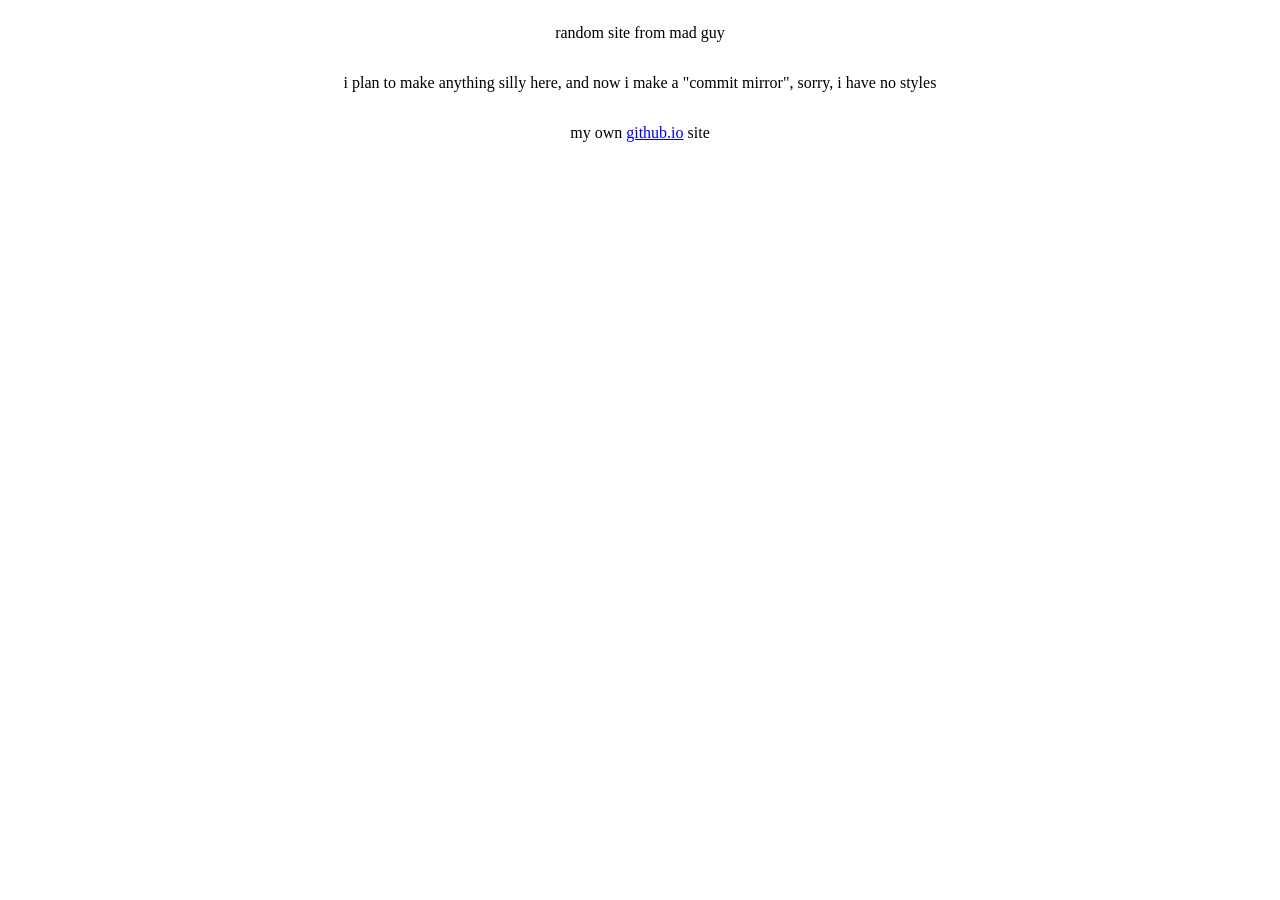
==== neocities/index.html @ 7371ecc9 "first test neocities commit system" ====
<!DOCTYPE html>
<html>
	<head>
		<title>ghhggg123456</title>
		<style>
			body {
				display: flex;
				flex-direction: column;
				align-items: center;
				justify-content: center;
			section {
				width: 70vw;
				padding: 10px;
				margin: 2px;
				background-color: gray;
				font-family: 'sans-serif'
			}
		</style>
	</head>
	<body>
		<p>random site from mad guy</p>
		<p>i plan to make anything silly here, and now i make a "commit mirror", sorry, i have no styles</p>
		<p>my own <a href="https://ghhggg123456.github.io">github.io</a> site</p>
		<main>
			<!-- COMMITS_LIST -->
		</main>
	</body>
</html>
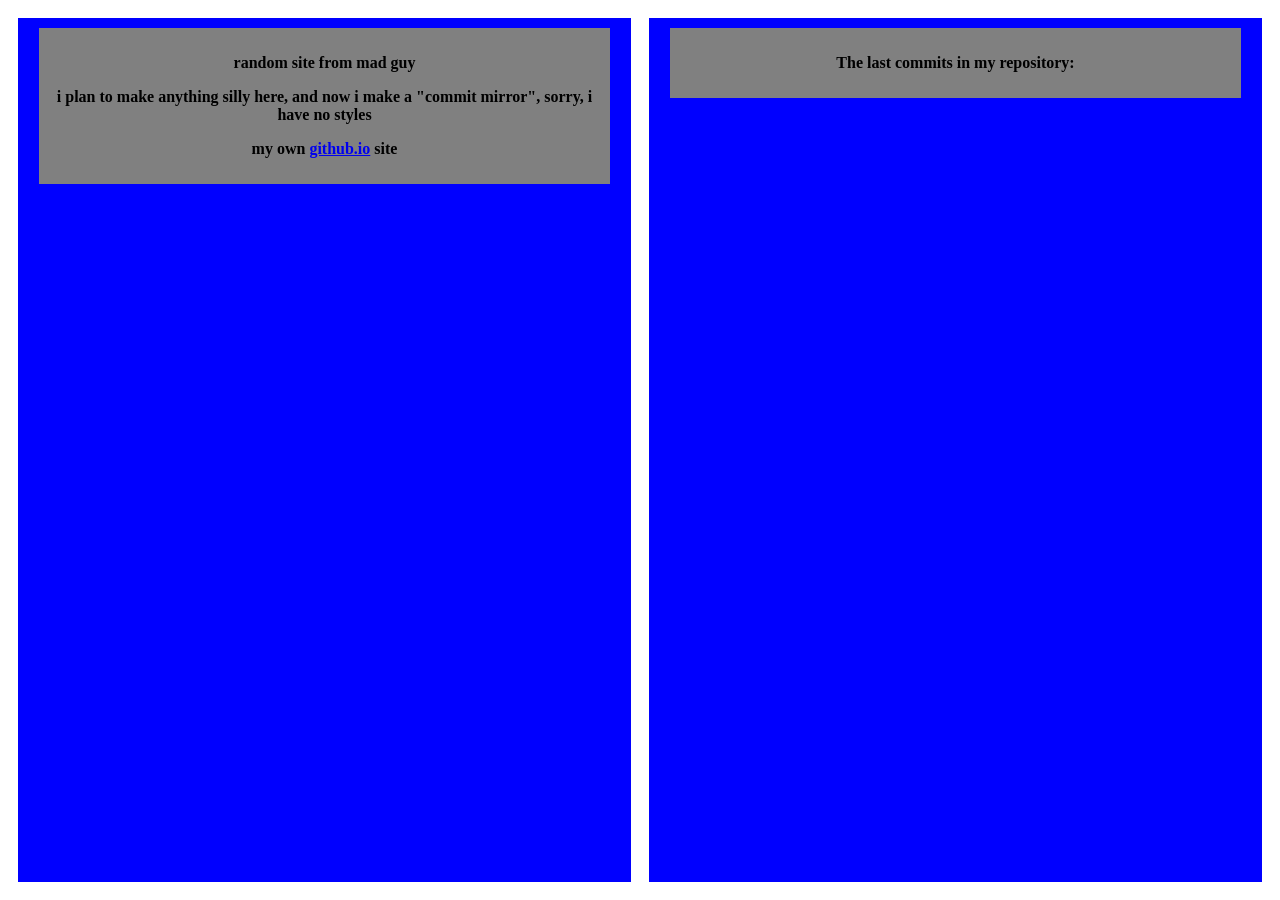
==== commit 794a5148: "make neocities mirror" ====
--- a/neocities/index.html
+++ b/neocities/index.html
@@ -2,27 +2,21 @@
 <html>
 	<head>
 		<title>ghhggg123456</title>
-		<style>
-			body {
-				display: flex;
-				flex-direction: column;
-				align-items: center;
-				justify-content: center;
-			section {
-				width: 70vw;
-				padding: 10px;
-				margin: 2px;
-				background-color: gray;
-				font-family: 'sans-serif'
-			}
-		</style>
+		<link rel="stylesheet" href="./styles.css">
 	</head>
 	<body>
-		<p>random site from mad guy</p>
-		<p>i plan to make anything silly here, and now i make a "commit mirror", sorry, i have no styles</p>
-		<p>my own <a href="https://ghhggg123456.github.io">github.io</a> site</p>
-		<main>
-			<!-- COMMITS_LIST -->
-		</main>
+    <section id="main">
+      <div class="info">
+    		<p>random site from mad guy</p>
+	    	<p>i plan to make anything silly here, and now i make a "commit mirror", sorry, i have no styles</p>
+		    <p>my own <a href="https://ghhggg123456.github.io">github.io</a> site</p>
+      </div>
+    </section>
+		<section id="commits">
+      <div class="info">
+        <p> The last commits in my repository: </p>
+      </div>
+      <!-- COMMITS_LIST -->
+		</section>
 	</body>
 </html>
--- a/neocities/styles.css
+++ b/neocities/styles.css
@@ -0,0 +1,91 @@
+@media (orientation: landscape) {
+  body {
+    height: 100vh;
+    width: 100vw;
+    padding: 0px;
+    margin: 0px;
+    display: flex;
+    align-items: center;
+    justify-content: center;
+    font-family: 'sans-serif';
+  }
+  section {
+    display: flex;
+    overflow-y: auto;
+    align-items: center;
+    justify-content: start;
+    flex-direction: column;
+    background-color: blue;
+    height: 96vh;
+  }
+  section#commits {
+    width: 100%;
+    margin: 0px 2vh;
+  }
+  section#main {
+    width: 100%;
+    margin: 0px 0px 0px 2vh;
+  }
+}
+
+@media (orientation: portrait) {
+  body {
+    height: 100vh;
+    width: 100vw;
+    padding: 0px;
+    margin: 0px;
+    display: flex;
+    flex-direction: column;
+    align-items: center;
+    justify-content: center;
+    font-family: 'sans-serif';
+  }
+   section{
+    display: flex;
+    overflow-y: auto;
+    align-items: center;
+    justify-content: start;
+    flex-direction: column;
+    background-color: blue;
+    width: 96vw;
+  }
+  section#commits {
+    height: 60%;
+    margin: 2vw 0px;
+  }
+  section#main {
+    height: 40%;
+    margin: 1vw 0px 0px 0px;
+  }
+}
+
+section#commits {
+  display: flex;
+  flex-direction: column;
+  align-items: center;
+  justify-content: start;
+  width: 100%;
+}
+
+div.commit {
+  background: gray;
+  margin: 0 0 10px 0;
+  padding: 10px;
+  width: 90%;
+}
+
+div.info {
+  text-align: center;
+  font-weight: 900;
+  padding: 10px;
+  width: 90%;
+  margin: 10px 0 10px 0;
+  background: gray;
+}
+
+p.commit-text {
+  font-family: "mono";
+  font-weight: 900;
+}
+
+
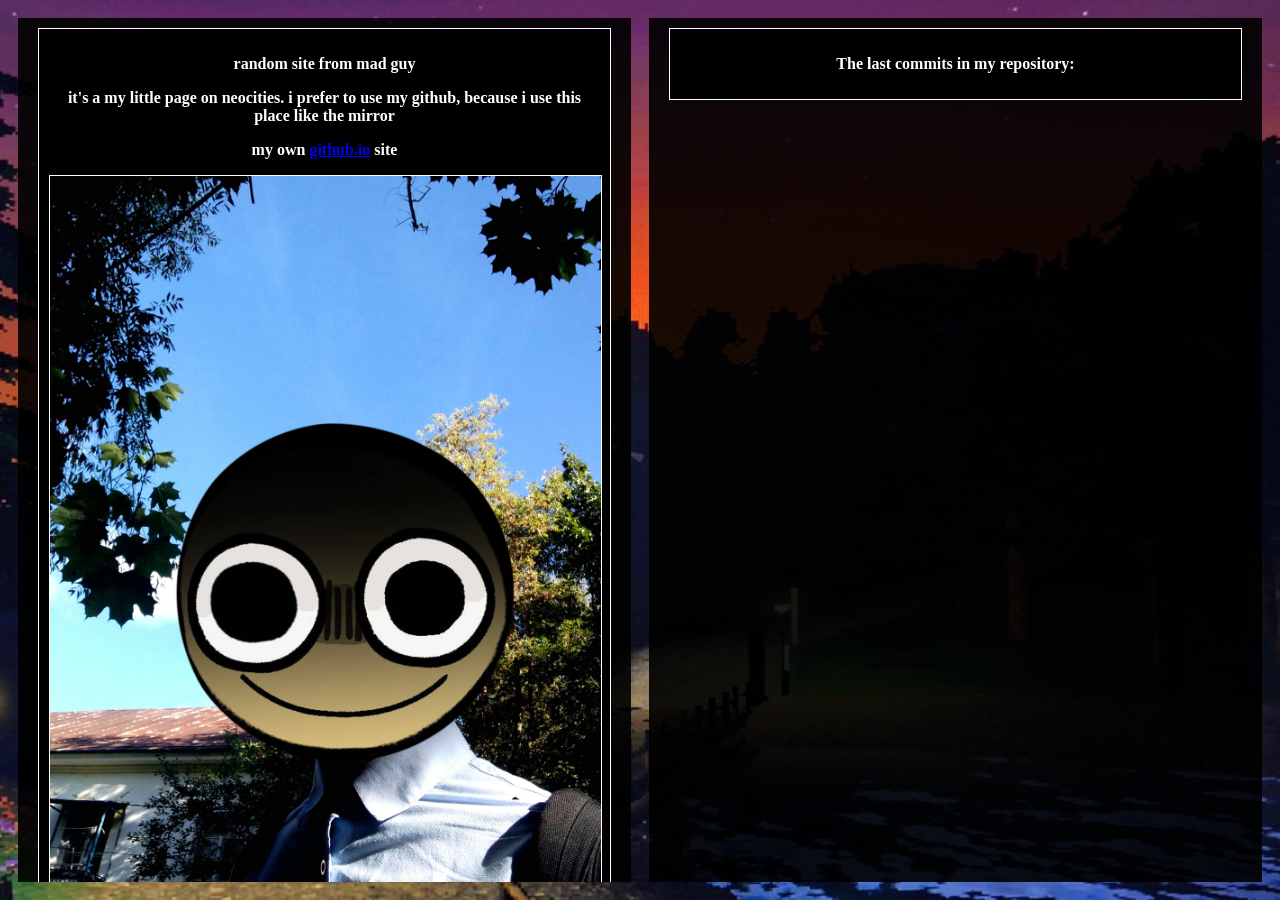
==== commit 6ee8c66e: "more VISUAL for neocities" ====
--- a/neocities/index.html
+++ b/neocities/index.html
@@ -8,8 +8,9 @@
     <section id="main">
       <div class="info">
     		<p>random site from mad guy</p>
-	    	<p>i plan to make anything silly here, and now i make a "commit mirror", sorry, i have no styles</p>
+	    	<p>it's a my little page on neocities. i prefer to use my github, because i use this place like the mirror</p>
 		    <p>my own <a href="https://ghhggg123456.github.io">github.io</a> site</p>
+        <img src="./images/me.jpg" alt="he" style="width: 100%; border: 1px solid white">
       </div>
     </section>
 		<section id="commits">
--- a/neocities/styles.css
+++ b/neocities/styles.css
@@ -1,3 +1,7 @@
+body {
+  background: url('images/background.jpg') center / cover no-repeat #333333;
+}
+
 @media (orientation: landscape) {
   body {
     height: 100vh;
@@ -30,6 +34,7 @@
 
 @media (orientation: portrait) {
   body {
+    font-size: 2vh;
     height: 100vh;
     width: 100vw;
     padding: 0px;
@@ -50,13 +55,17 @@
     width: 96vw;
   }
   section#commits {
-    height: 60%;
-    margin: 2vw 0px;
+    height: 20%;
+    margin: 0 0 2vw 0;
   }
   section#main {
-    height: 40%;
-    margin: 1vw 0px 0px 0px;
+    height: 80%;
+    margin: 2vw 0;
   }
+}
+
+section {
+  background: rgba(0,0,0,0.9);
 }
 
 section#commits {
@@ -64,11 +73,10 @@
   flex-direction: column;
   align-items: center;
   justify-content: start;
-  width: 100%;
 }
 
 div.commit {
-  background: gray;
+  background: rgba(0,0,0,0.9);
   margin: 0 0 10px 0;
   padding: 10px;
   width: 90%;
@@ -80,7 +88,9 @@
   padding: 10px;
   width: 90%;
   margin: 10px 0 10px 0;
-  background: gray;
+  background: black;
+  color: white;
+  border: 1px solid white;
 }
 
 p.commit-text {
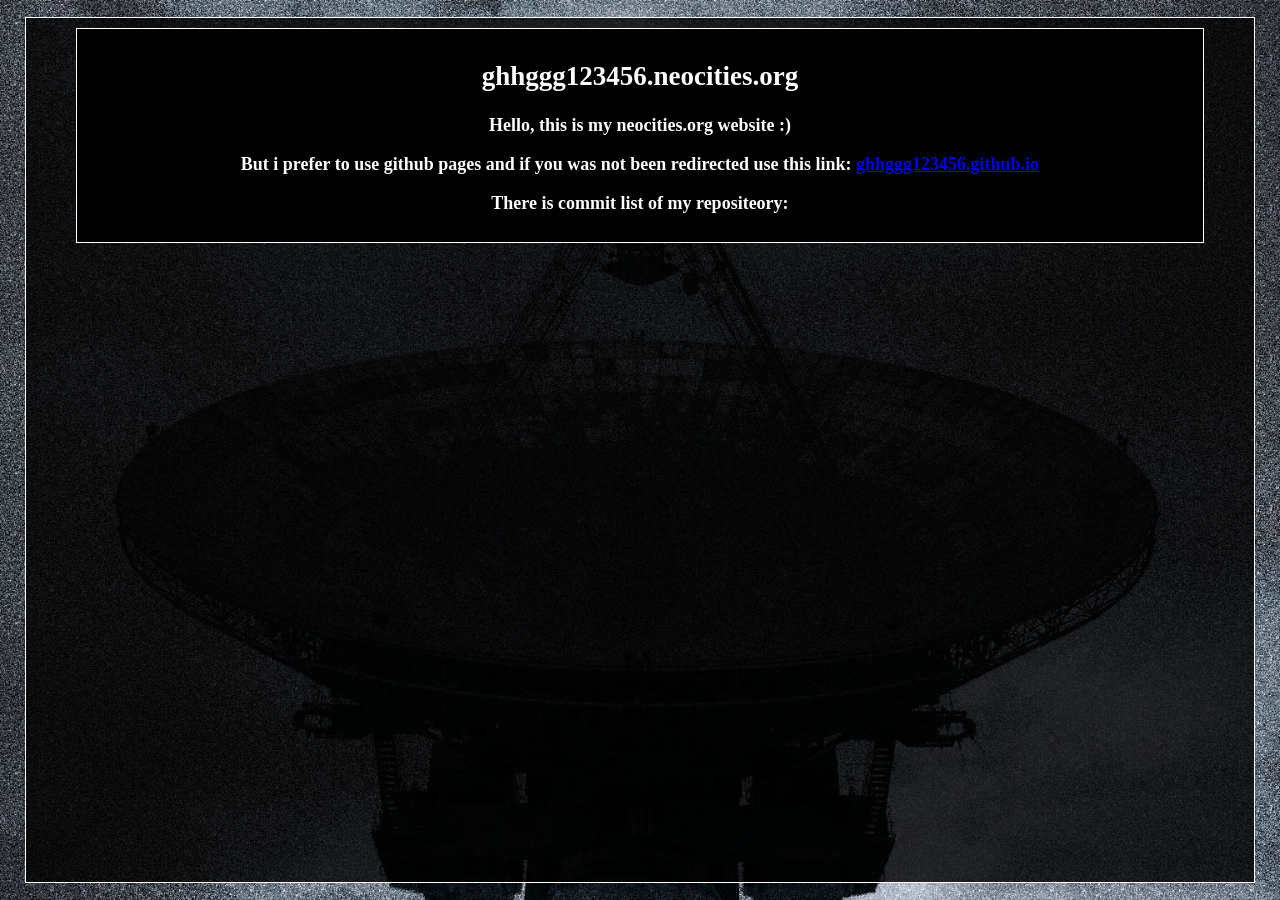
==== commit 6053c338: "LARGE update of neocities and github websites" ====
--- a/neocities/index.html
+++ b/neocities/index.html
@@ -5,17 +5,12 @@
 		<link rel="stylesheet" href="./styles.css">
 	</head>
 	<body>
-    <section id="main">
-      <div class="info">
-    		<p>random site from mad guy</p>
-	    	<p>it's a my little page on neocities. i prefer to use my github, because i use this place like the mirror</p>
-		    <p>my own <a href="https://ghhggg123456.github.io">github.io</a> site</p>
-        <img src="./images/me.jpg" alt="he" style="width: 100%; border: 1px solid white">
-      </div>
-    </section>
 		<section id="commits">
       <div class="info">
-        <p> The last commits in my repository: </p>
+				<h1>ghhggg123456.neocities.org</h1>
+        <p>Hello, this is my neocities.org website :)</p>
+				<p>But i prefer to use github pages and if you was not been redirected use this link: <a href="https://ghhggg123456.github.io">ghhggg123456.github.io</a></p>
+				<p>There is commit list of my repositeory:</p>
       </div>
       <!-- COMMITS_LIST -->
 		</section>
--- a/neocities/styles.css
+++ b/neocities/styles.css
@@ -1,71 +1,41 @@
 body {
-  background: url('images/background.jpg') center / cover no-repeat #333333;
+	background-image: radial-gradient(at center, rgba(0,0,0,0), gray), url('images/noise.gif'), url('images/background.jpg');
+	background-position: center center;
+	background-size: cover, 200px, cover;
+	background-blend-mode: overlay;
 }
 
-@media (orientation: landscape) {
-  body {
-    height: 100vh;
-    width: 100vw;
-    padding: 0px;
-    margin: 0px;
-    display: flex;
-    align-items: center;
-    justify-content: center;
-    font-family: 'sans-serif';
-  }
-  section {
-    display: flex;
-    overflow-y: auto;
-    align-items: center;
-    justify-content: start;
-    flex-direction: column;
-    background-color: blue;
-    height: 96vh;
-  }
-  section#commits {
-    width: 100%;
-    margin: 0px 2vh;
-  }
-  section#main {
-    width: 100%;
-    margin: 0px 0px 0px 2vh;
-  }
+body {
+	font-size: 2vh;
+	height: 100vh;
+	width: 100vw;
+	padding: 0px;
+	margin: 0px;
+	display: flex;
+	flex-direction: column;
+	align-items: center;
+	justify-content: center;
+	font-family: 'sans-serif';
 }
 
-@media (orientation: portrait) {
-  body {
-    font-size: 2vh;
-    height: 100vh;
-    width: 100vw;
-    padding: 0px;
-    margin: 0px;
-    display: flex;
-    flex-direction: column;
-    align-items: center;
-    justify-content: center;
-    font-family: 'sans-serif';
-  }
-   section{
-    display: flex;
-    overflow-y: auto;
-    align-items: center;
-    justify-content: start;
-    flex-direction: column;
-    background-color: blue;
-    width: 96vw;
-  }
-  section#commits {
-    height: 20%;
-    margin: 0 0 2vw 0;
-  }
-  section#main {
-    height: 80%;
-    margin: 2vw 0;
-  }
+ section{
+	display: flex;
+	overflow-y: auto;
+	align-items: center;
+	justify-content: start;
+	flex-direction: column;
+	background-color: blue;
+	width: 96vw;
+	height: 96vh;
+}
+
+p {
+	color: white;
 }
 
 section {
-  background: rgba(0,0,0,0.9);
+  background: rgba(0,0,0,0.8);
+  border: 1px solid white;
 }
 
 section#commits {
@@ -80,6 +50,7 @@
   margin: 0 0 10px 0;
   padding: 10px;
   width: 90%;
+  border: 1px solid white;
 }
 
 div.info {
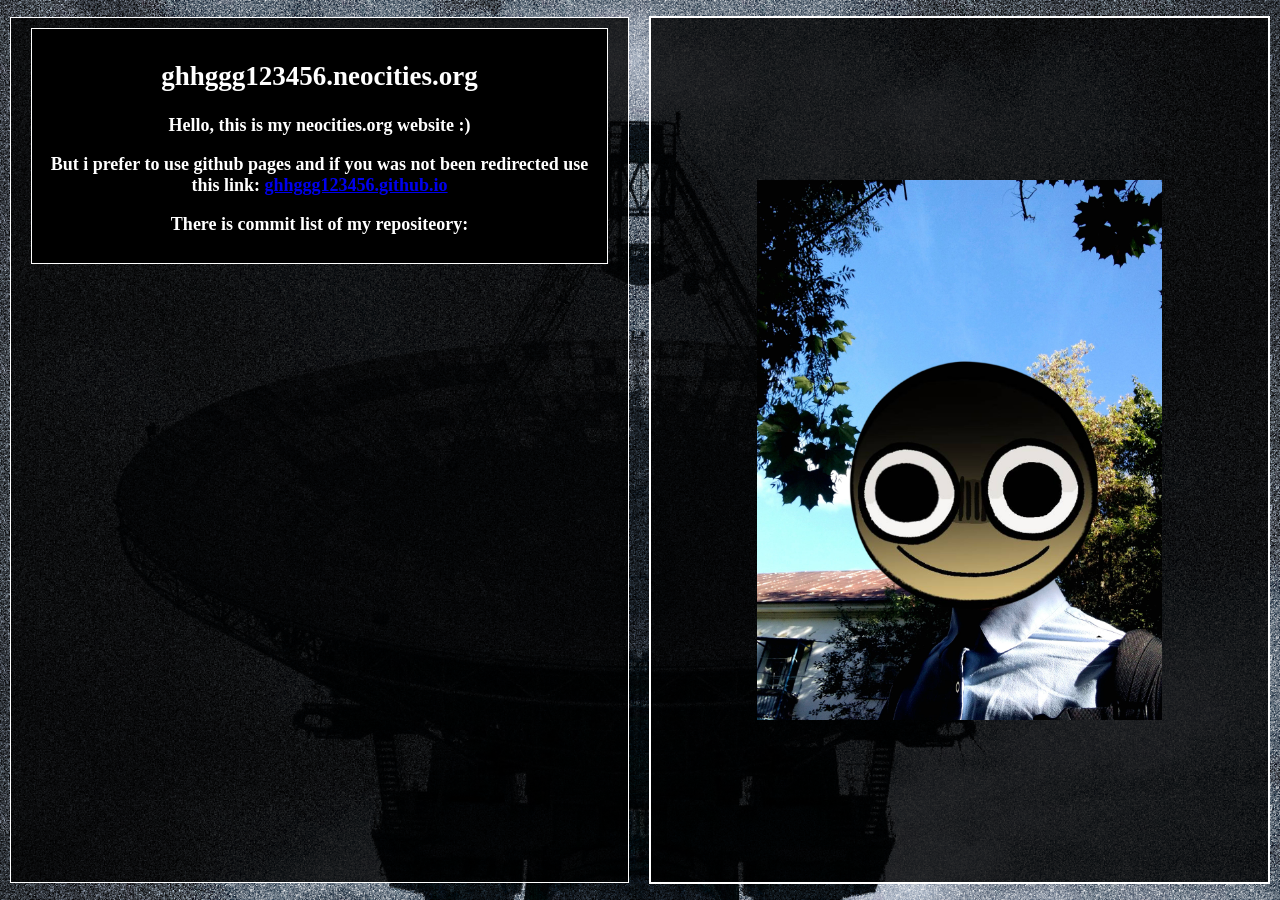
==== commit 8f7ab9ec: "improve things" ====
--- a/neocities/index.html
+++ b/neocities/index.html
@@ -5,14 +5,19 @@
 		<link rel="stylesheet" href="./styles.css">
 	</head>
 	<body>
+
 		<section id="commits">
-      <div class="info">
+			<div class="info">
 				<h1>ghhggg123456.neocities.org</h1>
-        <p>Hello, this is my neocities.org website :)</p>
+				<p>Hello, this is my neocities.org website :)</p>
 				<p>But i prefer to use github pages and if you was not been redirected use this link: <a href="https://ghhggg123456.github.io">ghhggg123456.github.io</a></p>
 				<p>There is commit list of my repositeory:</p>
-      </div>
-      <!-- COMMITS_LIST -->
+			</div>
+			<!-- COMMITS_LIST -->
+		</section>
+
+		<section id="main">
+			<img src="./images/me.jpg">
 		</section>
 	</body>
 </html>
--- a/neocities/styles.css
+++ b/neocities/styles.css
@@ -3,16 +3,13 @@
 	background-position: center center;
 	background-size: cover, 200px, cover;
 	background-blend-mode: overlay;
-}
-
-body {
 	font-size: 2vh;
 	height: 100vh;
 	width: 100vw;
 	padding: 0px;
 	margin: 0px;
 	display: flex;
-	flex-direction: column;
+	flex-direction: row;
 	align-items: center;
 	justify-content: center;
 	font-family: 'sans-serif';
@@ -29,13 +26,23 @@
 	height: 96vh;
 }
 
+section#main {
+	justify-content: center;
+	border: 2px solid white;
+}
+
 p {
 	color: white;
+}
+
+img {
+	height: 60vh;
 }
 
 section {
   background: rgba(0,0,0,0.8);
   border: 1px solid white;
+	margin: 10px;
 }
 
 section#commits {
